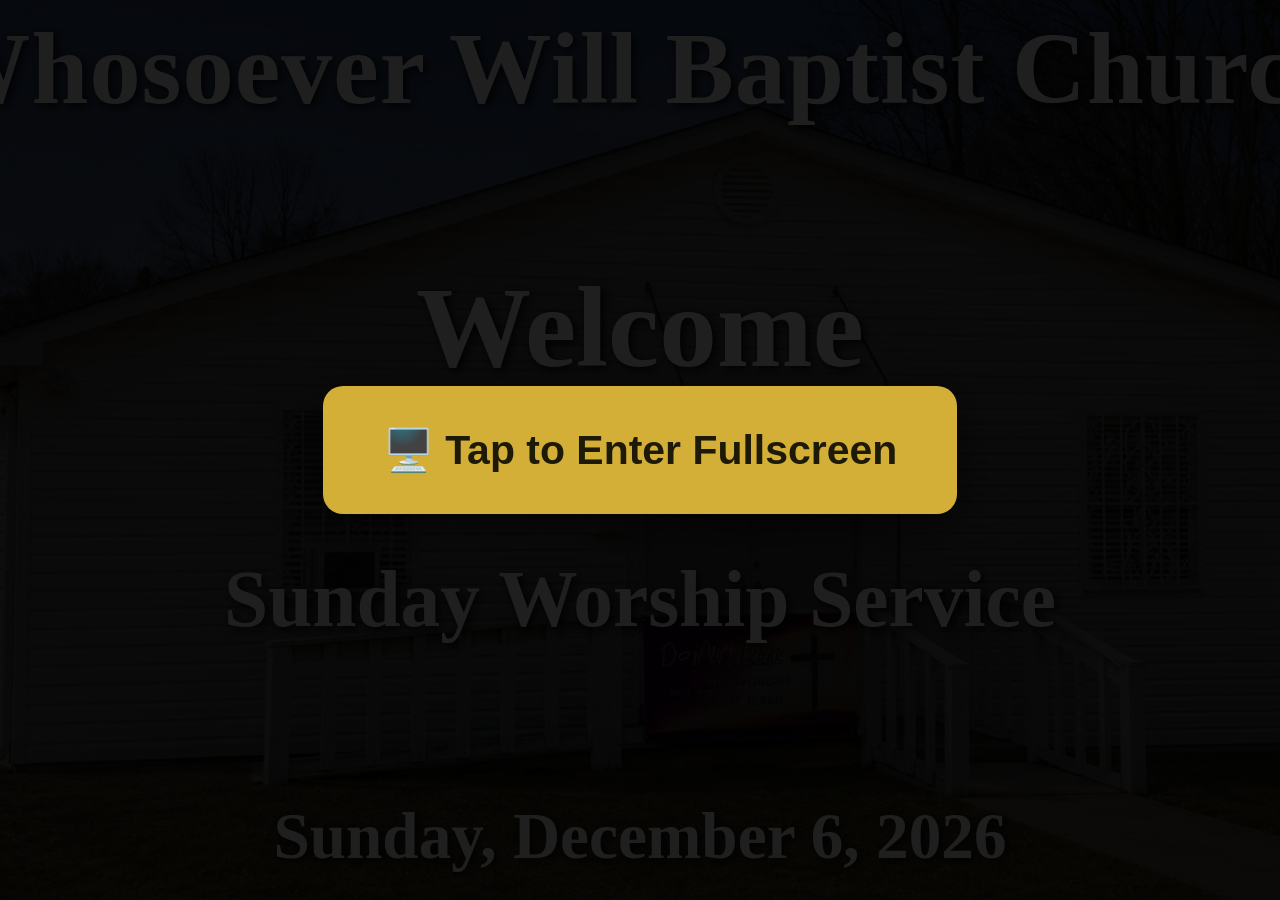
==== display.html @ d3ecb4f9 "Add files via upload" ====
<!DOCTYPE html>
<html lang="en">
<head>
    <meta charset="UTF-8">
    <meta name="viewport" content="width=device-width, initial-scale=1.0">

   <title>WWBC Display (Build: Aug 08, 07:58 PM UTC)</title>

    <!-- Decorative fonts for the light (Founders Day) welcome style -->
    <link rel="preconnect" href="https://fonts.googleapis.com">
    <link rel="preconnect" href="https://fonts.gstatic.com" crossorigin>
    <link rel="stylesheet" href="https://fonts.googleapis.com/css2?family=Cinzel:wght@600;700&family=Cormorant+Garamond:ital,wght@0,700;1,600&family=Great+Vibes&family=Playfair+Display:wght@900&family=Kaushan+Script&display=swap">

    <link rel="stylesheet" href="css/display.css?v=20260901v">
</head>

<body class="display-page">

<!-- Welcome Screen -->
<section id="welcomeScreen">



    <div id="welcomeContent">

        <h1>Whosoever Will Baptist Church</h1>

        <h2>Welcome</h2>

        <h3>Sunday Worship Service</h3>

        <div id="welcomeTheme" class="welcome-theme" style="display:none;">
            <div id="welcomeThemeMain"></div>
            <div id="welcomeThemeSub"></div>
        </div>

        <div id="welcomeDate"></div>

        <div id="countdownArea">

            <div id="countdownLabel" class="countdown-slot-hidden">
                Service begins in
            </div>

            <div id="countdown" class="countdown-slot-hidden">
                --:--
            </div>

        </div>

    </div>

</section>


    <!-- Scripture Screen -->
    <section id="scriptureScreen">

        <div id="header">
            <div id="referenceText"></div>
        </div>

        <div id="scriptureContainer">
            <div id="verseText"></div>
        </div>

    </section>


    <!-- Hymnal Screen -->
    <section id="hymnalScreen">

        <div id="hymnalHeader">
            <div id="hymnalTitleText"></div>
        </div>

        <div id="hymnalContainer">
            <div id="hymnalWordsText"></div>
        </div>

    </section>


    <div id="fullscreenPrompt" class="fullscreen-prompt" style="display:none;">
        <button id="enterFullscreenButton" type="button" class="fullscreen-prompt-button">
            🖥️ Tap to Enter Fullscreen
        </button>
    </div>

    <script src="js/display.js?v=20260901v"></script>

</body>
</html>
---- css/display.css ----
body.display-page {
    margin: 0;

    overflow: hidden;

    font-family: Georgia, "Times New Roman", serif;

    color: white;

    /*
     * --welcome-bg and --welcome-overlay are set by display.js from
     * the Control page's Welcome Settings (e.g. the Founders Day
     * preset). Unset = the normal darkened church photo.
     */
    background:
        var(--welcome-overlay, linear-gradient(
            rgba(0, 0, 0, .55),
            rgba(0, 0, 0, .55)
        )),
        var(--welcome-bg, url("../images/WWBC-Church.jpg"));

    background-size: cover;
    background-position: center;
    background-repeat: no-repeat;

    min-height: 100vh;
}

/*
 * Header (deliberately NOT position:fixed anymore). The header's
 * height used to be guessed with a hardcoded number on the scripture
 * area below it (margin-top: 90px) — but when the reference text
 * got bigger, the header could render taller than that guess and
 * physically cover the top of verse 1, with no way to scroll past
 * it since scrolling was already at 0. A flex column layout lets
 * the header take exactly the height its content actually needs,
 * and the scripture area fills precisely whatever's left — correct
 * automatically for any reference length or font size, forever.
 */
#header {
    flex: 0 0 auto;

    background: white;

    text-align: center;

    padding: 25px;

    border-bottom: 2px solid #ddd;
}

/* Scripture reference */
#referenceText {
    font-family: Cambria, "Times New Roman", serif;
    font-size: clamp(60px, 4.3vw, 116px);
    font-weight: bold;
}

/* Scrollable scripture area */
#scriptureContainer {

    flex: 1 1 auto;
    min-height: 0; /* required for flex children to actually scroll
                       instead of overflowing their flex container */

    overflow-y: auto;

    padding: 45px 55px 70px 55px;

    box-sizing: border-box;

    /*
     * No scrollbar on the real TV. Nobody scrolls the TV directly
     * (the Control page drives it), and a scrollbar's width varies
     * by platform — which would make the text column a different
     * width on the TV than in the preview and break the line-for-
     * line match. Hiding it makes the TV's text width a known,
     * fixed number that the preview below reproduces exactly.
     */
    scrollbar-width: none;
}

#scriptureContainer::-webkit-scrollbar {
    display: none;
}

/*
 * The preview DOES need a scrollbar (the operator can drag it), and
 * a normal one scaled down with everything else is nearly impossible
 * to grab — so it's deliberately oversized. To keep the text column
 * exactly the same width as on the TV, the scrollbar takes the place
 * of the TV's right padding: 55px scrollbar + 0 right padding here
 * = 0 scrollbar + 55px right padding on the TV. Same text width,
 * same line breaks, same scroll positions.
 */
body.preview-mode #scriptureContainer {
    /* "auto" only shows the scrollbar once you interact with it on
       some platforms — force it always visible in the preview so
       it's there from the very first verse, not just after scrolling. */
    overflow-y: scroll;
    scrollbar-width: auto;

    padding-right: 0;

    /*
     * Without this, once this scrollable area reaches its top or
     * bottom, the browser lets the leftover scroll motion "chain"
     * to whatever's scrolled behind it — which, since the preview
     * sits inside the Control page, meant scrolling the mouse wheel
     * or trackpad over the preview could end up scrolling the
     * Control page itself instead. This stops that leftover motion
     * right here.
     */
    overscroll-behavior: contain;
}

body.preview-mode #scriptureContainer::-webkit-scrollbar {
    display: block;
    width: 55px; /* must equal #scriptureContainer's right padding */
}

body.preview-mode #scriptureContainer::-webkit-scrollbar-track {
    background: #e0e0e0;
}

body.preview-mode #scriptureContainer::-webkit-scrollbar-thumb {
    background: #666;
    border-radius: 10px;
    border: 8px solid #e0e0e0;
}

/* Scripture text */
#verseText {
    font-size: clamp(64px, 4.6vw, 122px);
    line-height: 1.3;
    font-weight: normal;

    /*
     * Pin the text column to exactly what a 1920px TV gives it
     * (1920 minus 55px padding each side). This makes the line
     * breaks independent of whether a scrollbar takes up space or
     * not (that differs by platform, and the preview's oversized
     * scrollbar vs. the TV's hidden one) — so the preview and the
     * TV wrap every line identically, which is what keeps their
     * scroll positions in lockstep.
     */
    max-width: 1810px;
}

.verse {
    margin-top: 0;
    margin-bottom: 23px;
    padding-left: 1.8em;
    text-indent: -1.8em;
    line-height: 1.3;
}

.verse-number {
    display: inline-block;
    width: 1.3em;
    font-size: 0.42em;
    vertical-align: super;
    margin-right: 10px;
    color: #666;
    text-align: right;
    font-weight: bold;
}

.words-of-christ {
    color: #c41e3a;
}

/* Welcome screen */
#welcomeScreen {
    width: 100%;
    height: 100vh;
    min-height: 0;

    display: flex;
    align-items: center;
    justify-content: center;

    /* Tiny top/bottom margin so the layout uses nearly the full
       screen height: church name right at the top, timer (when
       running) right at the bottom, everything spread evenly. */
    padding: 2vh 3vw 3.4vh; /* a touch more at the bottom so the
                               date sits clear of the TV's edge */
    box-sizing: border-box;

    text-align: center;
    overflow: hidden;
}

/* Welcome text area */
#welcomeContent {
    width: 100%;
    max-width: 1720px;
    height: 94.6vh;

    display: flex;
    flex-direction: column;
    align-items: center;
    justify-content: space-between;

    margin: 0;

    text-align: center;
    text-shadow: 3px 3px 10px rgba(0, 0, 0, 0.95);
}

/* Church name — larger than before, and (being the first item in
   a space-between layout) sits right up near the top of the screen. */
#welcomeContent h1 {
    margin: 0;

    font-size: clamp(68px, 8vw, 118px);
    line-height: 1;
    font-weight: bold;
    letter-spacing: 1px;

    color: white;
    white-space: nowrap;
}

/* Welcome */
#welcomeContent h2 {
    margin: 0;

    font-size: clamp(78px, 9vw, 145px);
    line-height: 0.95;
    font-weight: bold;

    color: white;
}

/* Sunday Worship Service */
#welcomeContent h3 {
    margin: 0;

    font-size: clamp(72px, 6.2vw, 102px);
    line-height: 1;
    font-weight: bold;

    color: white;
}
/*
 * Optional theme line(s) from Welcome Settings, e.g. the Founders'
 * Day theme "Praise Him Anyhow" with its tagline. Hidden when blank.
 */
.welcome-theme {
    display: flex;
    flex-direction: column;
    align-items: center;
    gap: 0.6vh;
}

#welcomeContent h3 {
    white-space: nowrap; /* shrunk to fit by display.js instead of wrapping */
}

/*
 * Theme, styled after the program: PRAISE / HIM stacked tight in
 * heavy capitals, "Anyhow" in a bold brush script, tagline small
 * beneath. Each leading word is its own line (display.js splits it).
 */
#welcomeThemeMain {
    display: flex;
    flex-direction: column;
    align-items: center;

    font-family: "Playfair Display", Georgia, serif;
    font-size: clamp(60px, 5vw, 90px);
    line-height: 0.82;
    font-weight: 900;
    letter-spacing: -0.02em;
    text-transform: uppercase;

    color: white;
}

/* PRAISE / HIM — condensed, heavy, tight like the program */
#welcomeThemeMain .theme-lead {
    display: block;
    transform: scaleX(0.82);
    transform-origin: center;
}

/* "Anyhow" — thick brush script with a swash underneath */
#welcomeThemeMain .theme-flourish {
    display: block;
    position: relative;

    font-family: "Kaushan Script", "Brush Script MT", cursive;
    font-weight: 400;
    font-size: 1.3em;
    line-height: 0.95;
    letter-spacing: 0.01em;
    text-transform: none;
    margin-top: 0.02em;
    padding: 0 0.15em 0.26em 0.05em;

    /* Kaushan only comes in one weight — thicken it a touch so it
       reads as the heavy brush lettering on the program. */
    -webkit-text-stroke: 0.028em currentColor;
    paint-order: stroke fill;
}

/* The brush-stroke swash under "Anyhow": a tapered curve that
   sweeps from the left, thick through the middle, flicking up at
   the end — drawn as an inline SVG so it scales with the text. */
#welcomeThemeMain .theme-flourish::after {
    content: "";
    position: absolute;
    left: 0;
    right: 0;
    bottom: 0;
    height: 0.32em;

    background-image: url("data:image/svg+xml;utf8,<svg xmlns='http://www.w3.org/2000/svg' viewBox='0 0 400 60' preserveAspectRatio='none'><path d='M4 46 C 60 38, 140 26, 250 30 C 320 33, 360 40, 396 20 C 372 44, 330 50, 250 46 C 150 42, 70 46, 4 52 Z' fill='white'/></svg>");
    background-repeat: no-repeat;
    background-size: 100% 100%;
}

#welcomeThemeSub {
    font-size: clamp(34px, 2.8vw, 48px);
    line-height: 1.1;
    font-weight: bold;
    margin-top: 0.05em;

    color: white;
}

/* Date */
#welcomeDate {
    margin: 0;

    font-size: clamp(56px, 5.1vw, 84px);
    line-height: 1;
    font-weight: bold;

    color: white;
}

/*
 * Countdown zone: a fixed, modest-height area reserved at the
 * bottom of the screen at all times, whether or not a countdown
 * is actively running. Keeping this a set size (rather than
 * however tall the text happens to be) means the idle Welcome
 * screen has a consistent, intentional-looking gap at the
 * bottom instead of either a huge dead zone or everything
 * crammed at the top.
 */
#countdownArea {
    display: flex;
    flex-direction: column;
    align-items: center;
    justify-content: center;

    gap: 0.3vh;
}

/* While idle (no countdown running) the whole timer area is removed
   from the layout, so the other lines spread evenly over the full
   height with the date at the very bottom. When a countdown starts,
   the timer appears at the bottom and the lines re-space. */
#countdownArea:has(#countdown.countdown-slot-hidden) {
    display: none;
}

/* Service begins in */
#countdownLabel {
    margin: 0;

    font-size: clamp(46px, 4.2vw, 68px);
    line-height: 1;
    font-weight: bold;

    color: white;
}

/* Countdown */
#countdown {
    margin: 0;

    font-size: clamp(66px, 6.6vw, 107px);
    line-height: 0.9;
    font-weight: bold;
    letter-spacing: 4px;

    /* Georgia's digits are inconsistently sized/aligned by design
       (old-style figures), and it doesn't support the OpenType
       features that would normally fix that. Sans-serif fonts use
       uniform, same-height, same-width digits by default, so this
       guarantees a stable-looking countdown regardless of font
       feature support. */
    font-family: Arial, Helvetica, sans-serif;
    font-variant-numeric: lining-nums tabular-nums;
    font-feature-settings: "lnum" 1, "tnum" 1;

    color: white;
}

/* Countdown row keeps its space even when not actively counting down,
   so the rest of the welcome text doesn't spread out to fill the gap. */
.countdown-slot-hidden {
    display: none;
}
#scriptureScreen {
    display: none;
    flex-direction: column;
    height: 100vh;
}

/* Welcome — move up slightly */
#welcomeContent h2 {
    transform: translateY(-12px);
}

/* Service begins in + Timer now grouped via the countdownArea gap
   itself, rather than manual pixel nudges. */

/* Welcome mode */
body.welcome-mode {
    color: white;

    background:
        var(--welcome-overlay, linear-gradient(
            rgba(0, 0, 0, 0.55),
            rgba(0, 0, 0, 0.55)
        )),
        var(--welcome-bg, url("../images/WWBC-Church.jpg"));

    background-size: cover;
    background-position: center;
    background-repeat: no-repeat;
}

/*
 * Light-background welcome style (Founders Day watercolor, or any
 * light custom photo): no darkening overlay, and dark text in the
 * letterhead's colors — rust, olive green and gold — with a soft
 * pale glow instead of the heavy black shadow used on the photo.
 */
body.welcome-light {
    --welcome-overlay: linear-gradient(
        rgba(255, 255, 255, 0),
        rgba(255, 255, 255, 0)
    );
}

body.welcome-light #welcomeContent {
    text-shadow:
        0 0 18px rgba(255, 255, 255, 0.9),
        0 2px 6px rgba(255, 255, 255, 0.8);
}

/*
 * Fonts echo the letterhead; sizes are deliberately left exactly as
 * the normal welcome screen's (inherited from the rules above).
 */

/*
 * Text colors: BLACK on any light background by default. Founders'
 * Day alone uses its letterhead colors (rust / olive / gold) — see
 * the .welcome-occasion-foundersDay rules further down. Other
 * occasions can get their own colors the same way once their
 * artwork exists.
 */
body.welcome-light #welcomeContent h1,
body.welcome-light #welcomeContent h2,
body.welcome-light #welcomeContent h3,
body.welcome-light #welcomeDate,
body.welcome-light #countdownLabel,
body.welcome-light #countdown {
    color: #111;
}

/* Church name — EXACTLY as the normal welcome screen (Georgia Bold,
   same size), just recolored. The anchor line for every occasion. */
body.welcome-light #welcomeContent h1 {
    font-family: Georgia, "Times New Roman", serif;
    font-weight: bold;
}

/* "Welcome" — flowing script, like "Whosoever" on the letterhead */
body.welcome-light #welcomeContent h2 {
    font-family: "Great Vibes", "Brush Script MT", cursive;
    font-weight: 400;
    line-height: 1;
    /* Great Vibes draws small for its size — scaled up so "Welcome"
       looks as big as the original's. */
    font-size: clamp(98px, 11.3vw, 182px);

    /* The script's tall flourishes (the "W") reach above its line
       box, so it looks crowded against the church name even when the
       boxes are evenly spaced — add room above to compensate. */
    padding-top: 0.28em;
}

/* "Founders' Day · Year 23" — classic serif, gold */
/* Founders' Day line — as tall as the screen width allows (sized to
   fit by display.js), with a little extra stroke weight so the thin
   serif reads bolder from across the room. */
body.welcome-light #welcomeContent h3 {
    font-family: "Cormorant Garamond", Georgia, serif;
    font-weight: 700;
    font-size: clamp(90px, 8vw, 150px);
    -webkit-text-stroke: 0.018em currentColor;
    paint-order: stroke fill;
}

/* Theme — black on the light background, exactly like the program */
body.welcome-light #welcomeThemeMain,
body.welcome-light #welcomeThemeMain .theme-flourish,
body.welcome-light #welcomeThemeSub {
    color: #1a1a1a;
}

body.welcome-light #welcomeThemeMain .theme-flourish::after {
    background-image: url("data:image/svg+xml;utf8,<svg xmlns='http://www.w3.org/2000/svg' viewBox='0 0 400 60' preserveAspectRatio='none'><path d='M4 46 C 60 38, 140 26, 250 30 C 320 33, 360 40, 396 20 C 372 44, 330 50, 250 46 C 150 42, 70 46, 4 52 Z' fill='%231a1a1a'/></svg>");
}

body.welcome-light #welcomeThemeSub {
    font-family: "Cormorant Garamond", Georgia, serif;
    font-weight: 700;
}

/*
 * When a countdown is running on a screen that also has a theme
 * block, there are six lines plus the timer to fit at full size —
 * too much for even spacing. So, only in that case: the timer's
 * label and time share one line, and the theme block alone is
 * scaled down a little. All the original lines keep their size.
 */
body.welcome-has-theme.countdown-running #countdownArea {
    flex-direction: row;
    align-items: baseline;
    gap: 0.5em;
}

body.welcome-has-theme.countdown-running #welcomeThemeMain {
    font-size: clamp(44px, 3.5vw, 62px);
}

body.welcome-has-theme.countdown-running #welcomeThemeSub {
    font-size: clamp(26px, 2vw, 36px);
}

body.welcome-has-theme.countdown-running #welcomeContent h2 {
    padding-top: 0.12em;
}

/* Date — graceful italic serif */
body.welcome-light #welcomeDate,
body.welcome-light #countdownLabel {
    font-family: "Cormorant Garamond", Georgia, serif;
    font-style: italic;
    font-weight: 600;
}

/* Date — deliberately the quietest line: a bit under the original's
   84px so it never competes with the church name or theme. */
body.welcome-light #welcomeDate {
    font-size: clamp(52px, 4.6vw, 76px);
}

/* Cormorant's numerals "hang" below the line by default (old-style
   figures). Use full-height lining figures instead — same as the
   countdown timer — so "Year 23" and the date sit on the baseline. */
body.welcome-light #welcomeContent h1,
body.welcome-light #welcomeContent h3,
body.welcome-light #welcomeDate,
body.welcome-light #countdownLabel,
body.welcome-light #welcomeThemeSub {
    font-variant-numeric: lining-nums;
    font-feature-settings: "lnum" 1;
}

/* ---- Founders' Day: letterhead colors (rust / olive / gold) ---- */
body.welcome-light.welcome-occasion-foundersDay #welcomeContent h1 { color: #4b5a3a; }
body.welcome-light.welcome-occasion-foundersDay #welcomeContent h2 { color: #b8471f; }
body.welcome-light.welcome-occasion-foundersDay #welcomeContent h3 { color: #9a6b1e; }
body.welcome-light.welcome-occasion-foundersDay #welcomeDate      { color: #4b5a3a; }
body.welcome-light.welcome-occasion-foundersDay #countdownLabel   { color: #9a6b1e; }
body.welcome-light.welcome-occasion-foundersDay #countdown        { color: #b8471f; }



/* Scripture mode */
body.scripture-mode {
    color: black;
    background: white;
}
/*
 * Fullscreen recovery prompt. Browsers will never let a page force
 * itself into fullscreen without a click — that's a hard security
 * rule, not something code can bypass. So instead of relying on
 * someone remembering the exact keyboard shortcut, this shows one
 * big, unmissable button whenever the page isn't already fullscreen
 * (e.g. after a restart, or if Display was accidentally closed and
 * reopened). Tapping it is the only step needed to recover.
 */
.fullscreen-prompt {
    position: fixed;
    top: 0;
    left: 0;
    right: 0;
    bottom: 0;

    background: rgba(0, 0, 0, 0.88);

    display: flex;
    align-items: center;
    justify-content: center;

    z-index: 9999;
}

.fullscreen-prompt-button {
    padding: 40px 60px;

    font-size: clamp(28px, 3.2vw, 46px);
    font-weight: bold;

    background: #d4af37;
    color: #1d1a08;

    border: none;
    border-radius: 20px;

    cursor: pointer;

    box-shadow: 0 10px 40px rgba(0,0,0,0.5);
}

.fullscreen-prompt-button:hover {
    background: #c49b1f;
}

/* Hymnal screen — mirrors the scripture screen's readable, high-contrast style */
#hymnalScreen {
    display: none;
    flex-direction: column;
    height: 100vh;
}

#hymnalHeader {
    flex: 0 0 auto;

    background: white;

    text-align: center;

    padding: 25px;

    border-bottom: 2px solid #ddd;
}

#hymnalTitleText {
    font-family: Cambria, "Times New Roman", serif;
    font-size: 42px;
    font-weight: bold;
    color: black;
}

#hymnalContainer {
    flex: 1 1 auto;
    min-height: 0;

    overflow-y: auto;

    padding: 45px 55px 70px 55px;

    box-sizing: border-box;

    background: white;
}

#hymnalWordsText {
    font-size: 52px;
    line-height: 1.55;
    font-weight: normal;
    color: black;

    white-space: pre-wrap;
}
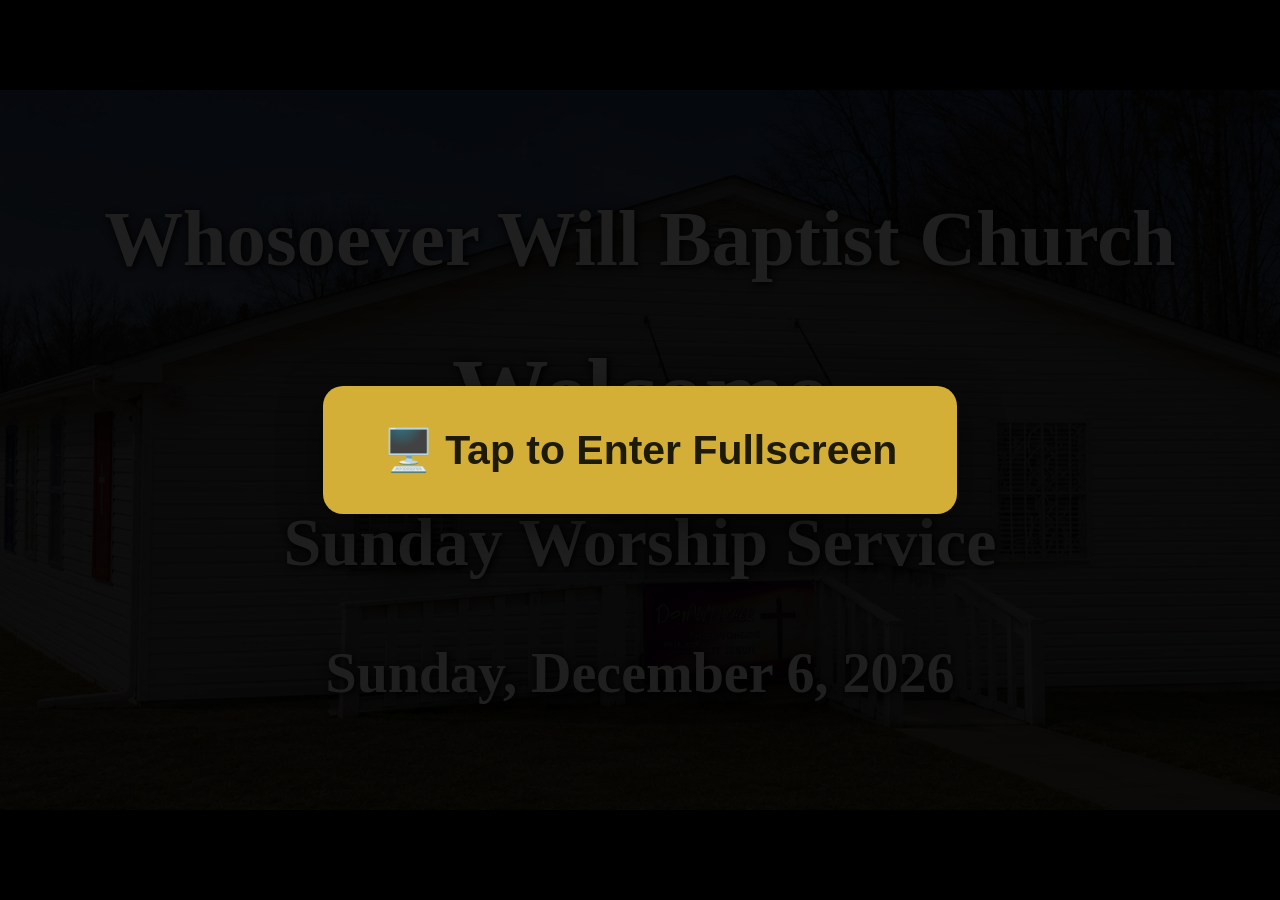
==== commit a1f5bb94: "Add files via upload" ====
--- a/display.html
+++ b/display.html
@@ -9,15 +9,23 @@
     <!-- Decorative fonts for the light (Founders Day) welcome style -->
     <link rel="preconnect" href="https://fonts.googleapis.com">
     <link rel="preconnect" href="https://fonts.gstatic.com" crossorigin>
-    <link rel="stylesheet" href="https://fonts.googleapis.com/css2?family=Cinzel:wght@600;700&family=Cormorant+Garamond:ital,wght@0,700;1,600&family=Great+Vibes&family=Playfair+Display:wght@900&family=Kaushan+Script&display=swap">
+    <link rel="stylesheet" href="https://fonts.googleapis.com/css2?family=Cinzel:wght@600;700&family=Cormorant+Garamond:ital,wght@0,700;1,600&family=Dancing+Script:wght@700&family=Great+Vibes&family=Kaushan+Script&family=Lobster&family=Montserrat:wght@400;700;900&family=Oswald:wght@500;700&family=Playfair+Display:wght@700;900&display=swap">
 
-    <link rel="stylesheet" href="css/display.css?v=20260901v">
+    <link rel="stylesheet" href="css/slides.css?v=20261026a">
+    <link rel="stylesheet" href="css/display.css?v=20261026a">
 </head>
 
 <body class="display-page">
 
 <!-- Welcome Screen -->
 <section id="welcomeScreen">
+
+    <!-- The editable Welcome Screen design for the current occasion
+         (made on the Announcements page → Welcome Screens tab). -->
+    <div id="welcomeDesign" hidden>
+        <div id="welcomeDesignStage"></div>
+        <div id="welcomeDesignCountdown" class="slide-countdown welcome-countdown" hidden></div>
+    </div>
 
 
 
@@ -81,13 +89,21 @@
     </section>
 
 
+    <!-- Announcement slides (made on the Announcements page) -->
+    <section id="announcementScreen">
+        <div id="announcementStage"></div>
+        <div id="announcementCountdown" class="slide-countdown" hidden></div>
+    </section>
+
+
     <div id="fullscreenPrompt" class="fullscreen-prompt" style="display:none;">
         <button id="enterFullscreenButton" type="button" class="fullscreen-prompt-button">
             🖥️ Tap to Enter Fullscreen
         </button>
     </div>
 
-    <script src="js/display.js?v=20260901v"></script>
+    <script src="js/slides.js?v=20261026a"></script>
+    <script src="js/display.js?v=20261026a"></script>
 
 </body>
-</html>+</html>
--- a/css/slides.css
+++ b/css/slides.css
@@ -0,0 +1,134 @@
+/*
+ * Announcement slides — shared by the Announcements editor and the
+ * TV display, so a slide looks exactly the same in both places.
+ *
+ * Every slide is laid out on a fixed 1920x1080 canvas (the TV's real
+ * resolution) and then scaled to whatever box it's shown in. Font
+ * sizes in the editor are therefore true TV pixels.
+ */
+
+.slide-canvas {
+    position: relative;
+    width: 1920px;
+    height: 1080px;
+    overflow: hidden;
+    background: #000;
+    transform-origin: top left;
+}
+
+.slide-bg {
+    position: absolute;
+    inset: 0;
+    background-position: center;
+    background-repeat: no-repeat;
+    background-size: cover;
+}
+
+.slide-dim {
+    position: absolute;
+    inset: 0;
+    pointer-events: none;
+}
+
+/* Centers the text block vertically (top / middle / bottom). */
+.slide-frame {
+    position: absolute;
+    inset: 0;
+    padding: 70px 90px;
+    box-sizing: border-box;
+
+    display: flex;
+    flex-direction: column;
+    justify-content: center;
+}
+
+.slide-frame.valign-top    { justify-content: flex-start; }
+.slide-frame.valign-bottom { justify-content: flex-end; }
+
+.slide-content {
+    width: 100%;
+    max-height: 100%;
+    overflow: hidden;
+
+    font-family: Georgia, "Times New Roman", serif;
+    font-size: 90px;
+    line-height: 1.2;
+    color: #ffffff;
+    text-align: center;
+
+    overflow-wrap: break-word;
+    outline: none;
+}
+
+.slide-content.with-shadow {
+    text-shadow:
+        3px 3px 10px rgba(0, 0, 0, 0.9),
+        0 0 24px rgba(0, 0, 0, 0.6);
+}
+
+.slide-content div,
+.slide-content p {
+    margin: 0;
+}
+
+/* "Spread lines evenly": the lines share the whole screen height with
+   equal space between them (like the original Welcome Screen). */
+.slide-content.spread {
+    height: 100%;
+    display: flex;
+    flex-direction: column;
+    justify-content: space-evenly;
+}
+
+/* The "today's date" piece — keeps itself up to date. */
+.slide-field {
+    white-space: nowrap;
+}
+
+.ann-stage-wrap .slide-field {
+    outline: 3px dashed rgba(212, 175, 55, 0.8);
+    outline-offset: 6px;
+    border-radius: 4px;
+}
+
+/* While a countdown runs on a Welcome Screen design, leave room for it
+   at the bottom of the screen. */
+.slide-canvas.has-countdown .slide-frame {
+    padding-bottom: 200px;
+}
+
+.slide-countdown.welcome-countdown {
+    left: 50%;
+    right: auto;
+    bottom: 40px;
+    transform: translateX(-50%);
+    font-size: 64px;
+    padding: 16px 44px;
+}
+
+.slide-content img {
+    max-width: 100%;
+    vertical-align: middle;
+    border-radius: 12px;
+}
+
+/* Small "Service begins in 4:32" pill shown over slides on the TV
+   while a countdown is running. */
+.slide-countdown {
+    position: absolute;
+    right: 40px;
+    bottom: 36px;
+    z-index: 5;
+
+    padding: 14px 30px;
+    border-radius: 999px;
+
+    background: rgba(0, 0, 0, 0.72);
+    color: #fff;
+
+    font-family: Arial, Helvetica, sans-serif;
+    font-size: 44px;
+    font-weight: bold;
+    font-variant-numeric: tabular-nums;
+    text-shadow: none;
+}
--- a/css/display.css
+++ b/css/display.css
@@ -498,15 +498,14 @@
 }
 
 /* "Founders' Day · Year 23" — classic serif, gold */
-/* Founders' Day line — as tall as the screen width allows (sized to
-   fit by display.js), with a little extra stroke weight so the thin
-   serif reads bolder from across the room. */
+/* Founders' Day line — Georgia like the church name, but regular
+   weight so it sits a step below it. Fixed size: the largest this
+   43-character line fits at on one line across a 1920px screen. */
 body.welcome-light #welcomeContent h3 {
-    font-family: "Cormorant Garamond", Georgia, serif;
-    font-weight: 700;
-    font-size: clamp(90px, 8vw, 150px);
-    -webkit-text-stroke: 0.018em currentColor;
-    paint-order: stroke fill;
+    font-family: Georgia, "Times New Roman", serif;
+    font-weight: normal;
+    font-size: clamp(54px, 4.2vw, 80px);
+    letter-spacing: 0;
 }
 
 /* Theme — black on the light background, exactly like the program */
@@ -523,31 +522,6 @@
 body.welcome-light #welcomeThemeSub {
     font-family: "Cormorant Garamond", Georgia, serif;
     font-weight: 700;
-}
-
-/*
- * When a countdown is running on a screen that also has a theme
- * block, there are six lines plus the timer to fit at full size —
- * too much for even spacing. So, only in that case: the timer's
- * label and time share one line, and the theme block alone is
- * scaled down a little. All the original lines keep their size.
- */
-body.welcome-has-theme.countdown-running #countdownArea {
-    flex-direction: row;
-    align-items: baseline;
-    gap: 0.5em;
-}
-
-body.welcome-has-theme.countdown-running #welcomeThemeMain {
-    font-size: clamp(44px, 3.5vw, 62px);
-}
-
-body.welcome-has-theme.countdown-running #welcomeThemeSub {
-    font-size: clamp(26px, 2vw, 36px);
-}
-
-body.welcome-has-theme.countdown-running #welcomeContent h2 {
-    padding-top: 0.12em;
 }
 
 /* Date — graceful italic serif */
@@ -684,3 +658,53 @@
 
     white-space: pre-wrap;
 }
+
+/*
+ * Announcement slides. The slide is drawn on a 1920x1080 canvas
+ * (see slides.css) and scaled to fill the screen, centered, on a
+ * black background — so it fits any TV resolution.
+ */
+#announcementScreen {
+    display: none;
+    position: fixed;
+    inset: 0;
+    background: #000;
+    overflow: hidden;
+}
+
+#announcementStage {
+    position: absolute;
+    inset: 0;
+    transition: opacity 0.45s ease;
+}
+
+#announcementStage.fading {
+    opacity: 0;
+}
+
+body.announcement-mode {
+    background: #000;
+}
+
+/* Editable Welcome Screen designs cover the whole screen. When one
+   is showing, the original built-in welcome text is hidden. */
+#welcomeDesign {
+    position: fixed;
+    inset: 0;
+    z-index: 1;
+    background: #000;
+    overflow: hidden;
+}
+
+#welcomeDesign[hidden] {
+    display: none;
+}
+
+#welcomeDesignStage {
+    position: absolute;
+    inset: 0;
+}
+
+body.welcome-designed #welcomeContent {
+    visibility: hidden;
+}
